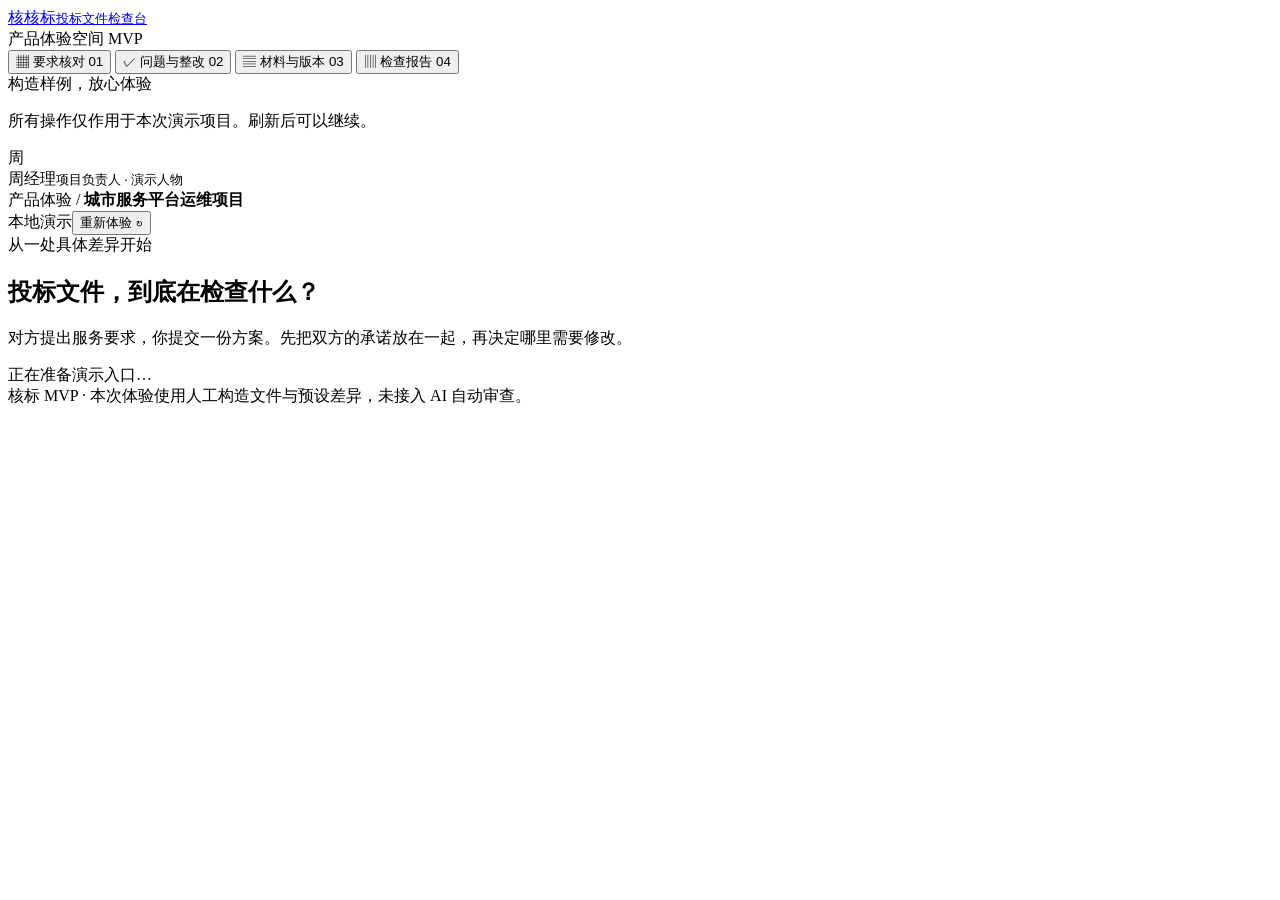
==== app/static/index.html @ 3093ba11 "feat: add guided MVP with isolated demo workspaces" ====
<!doctype html>
<html lang="zh-CN">
<head>
  <meta charset="utf-8">
  <meta name="viewport" content="width=device-width, initial-scale=1">
  <meta name="description" content="用一个三分钟的真实操作流程，体验投标文件比对、整改与复核。">
  <title>核标 · 投标文件检查台</title>
  <link rel="stylesheet" href="/assets/app.css?v=0.3.0">
  <script src="/assets/app.js?v=0.3.0" defer></script>
</head>
<body>
  <aside class="sidebar">
    <a class="brand" href="/" aria-label="核标首页"><span class="brand-mark">核</span><span>核标<small>投标文件检查台</small></span></a>
    <div class="workspace-label">产品体验空间 <span class="tiny-tag">MVP</span></div>
    <nav id="navigation" aria-label="主导航">
      <button type="button" data-nav="workbench" class="nav-item active"><span class="nav-icon">▦</span> 要求核对 <span class="nav-number">01</span></button>
      <button type="button" data-nav="tasks" class="nav-item"><span class="nav-icon">✓</span> 问题与整改 <span class="nav-number">02</span></button>
      <button type="button" data-nav="materials" class="nav-item"><span class="nav-icon">▤</span> 材料与版本 <span class="nav-number">03</span></button>
      <button type="button" data-nav="report" class="nav-item"><span class="nav-icon">▥</span> 检查报告 <span class="nav-number">04</span></button>
    </nav>
    <div class="sidebar-note"><span class="note-dot"></span> 构造样例，放心体验<p>所有操作仅作用于本次演示项目。刷新后可以继续。</p></div>
    <div class="sidebar-footer"><span class="avatar manager">周</span><div>周经理<small>项目负责人 · 演示人物</small></div></div>
  </aside>
  <div class="app-shell">
    <header class="topbar">
      <div class="breadcrumb">产品体验 <span>/</span> <strong>城市服务平台运维项目</strong></div>
      <div class="header-actions"><span class="demo-label"><i></i> 本地演示</span><button type="button" class="text-button" id="reset">重新体验 ↻</button></div>
    </header>
    <main id="main" aria-busy="true">
      <section class="welcome"><span class="eyebrow">从一处具体差异开始</span><h1>投标文件，到底在检查什么？</h1><p>对方提出服务要求，你提交一份方案。先把双方的承诺放在一起，再决定哪里需要修改。</p><div class="loading-line">正在准备演示入口…</div></section>
    </main>
    <footer class="page-footer">核标 MVP · 本次体验使用人工构造文件与预设差异，未接入 AI 自动审查。</footer>
  </div>
  <div id="toast" class="toast" role="status" aria-live="polite" hidden></div>
  <dialog id="modal" aria-labelledby="modal-title"><div id="modal-content"></div></dialog>
</body>
</html>
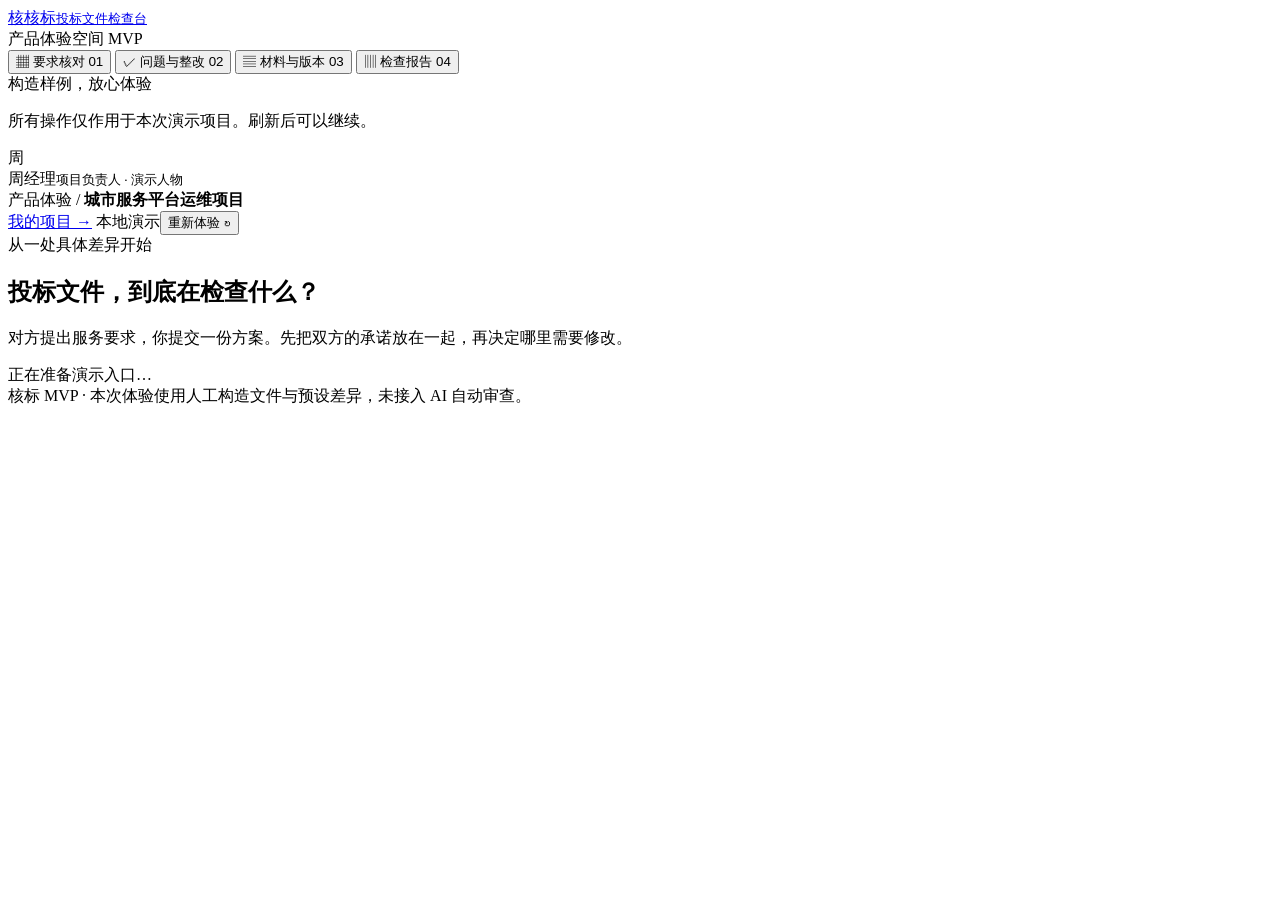
==== commit 825d45f2: "feat: add authenticated workspace for real project reviews" ====
--- a/app/static/index.html
+++ b/app/static/index.html
@@ -24,7 +24,7 @@
   <div class="app-shell">
     <header class="topbar">
       <div class="breadcrumb">产品体验 <span>/</span> <strong>城市服务平台运维项目</strong></div>
-      <div class="header-actions"><span class="demo-label"><i></i> 本地演示</span><button type="button" class="text-button" id="reset">重新体验 ↻</button></div>
+      <div class="header-actions"><a href="/workspace" class="text-button">我的项目 →</a><span class="demo-label"><i></i> 本地演示</span><button type="button" class="text-button" id="reset">重新体验 ↻</button></div>
     </header>
     <main id="main" aria-busy="true">
       <section class="welcome"><span class="eyebrow">从一处具体差异开始</span><h1>投标文件，到底在检查什么？</h1><p>对方提出服务要求，你提交一份方案。先把双方的承诺放在一起，再决定哪里需要修改。</p><div class="loading-line">正在准备演示入口…</div></section>
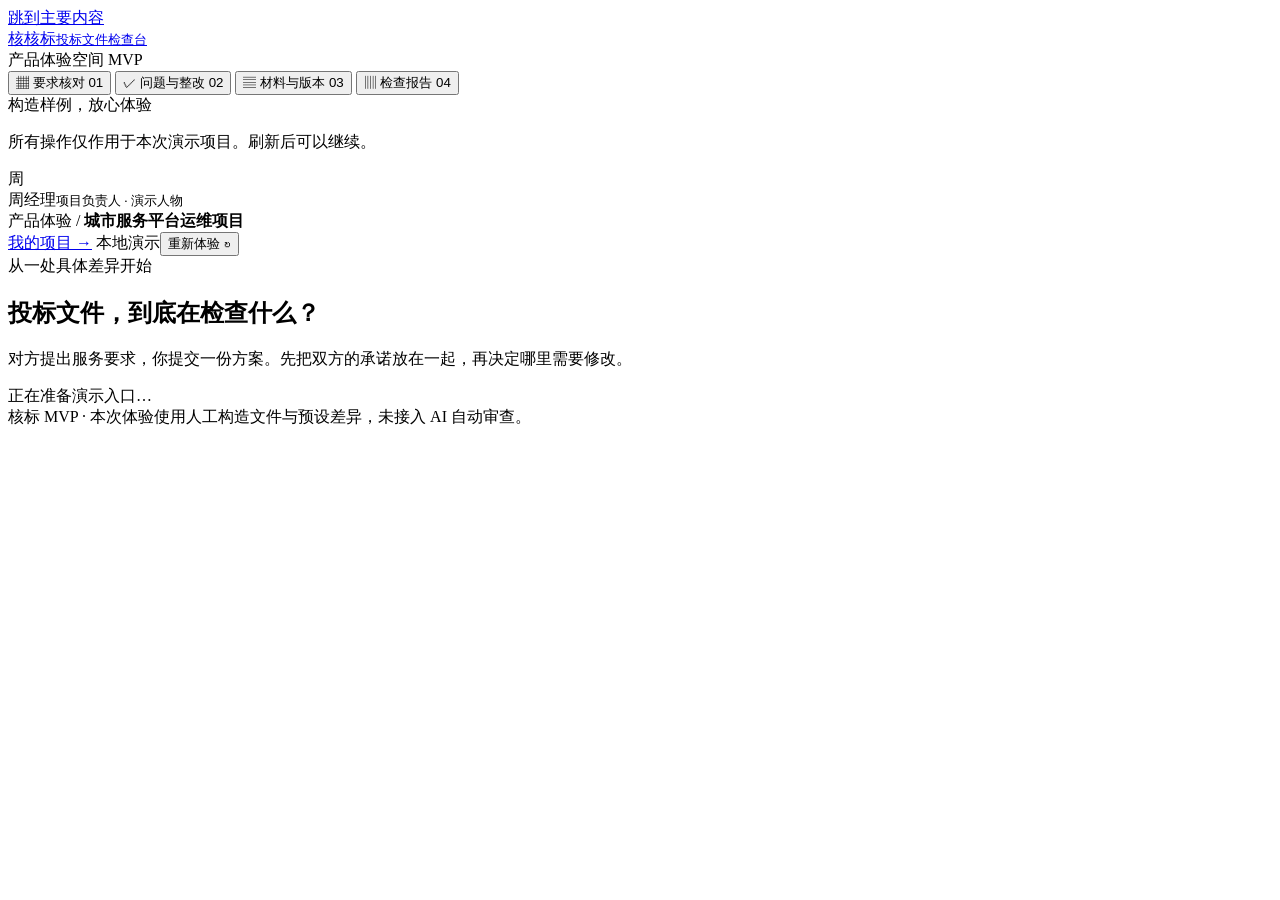
==== commit 2894311e: "feat: complete review workflow and rebuild workspace experience" ====
--- a/app/static/index.html
+++ b/app/static/index.html
@@ -6,9 +6,15 @@
   <meta name="description" content="用一个三分钟的真实操作流程，体验投标文件比对、整改与复核。">
   <title>核标 · 投标文件检查台</title>
   <link rel="stylesheet" href="/assets/app.css?v=0.3.0">
-  <script src="/assets/app.js?v=0.3.0" defer></script>
+  <link rel="stylesheet" href="/assets/demo-theme.css?v=1.0.0">
+  <script src="/assets/demo-core.js?v=1.0.0" defer></script>
+  <script src="/assets/demo-workbench.js?v=1.0.0" defer></script>
+  <script src="/assets/demo-collaboration.js?v=1.0.0" defer></script>
+  <script src="/assets/demo-view.js?v=1.0.0" defer></script>
+  <script src="/assets/demo-events.js?v=1.0.0" defer></script>
 </head>
 <body>
+  <a class="skip-link" href="#main">跳到主要内容</a>
   <aside class="sidebar">
     <a class="brand" href="/" aria-label="核标首页"><span class="brand-mark">核</span><span>核标<small>投标文件检查台</small></span></a>
     <div class="workspace-label">产品体验空间 <span class="tiny-tag">MVP</span></div>
@@ -26,7 +32,7 @@
       <div class="breadcrumb">产品体验 <span>/</span> <strong>城市服务平台运维项目</strong></div>
       <div class="header-actions"><a href="/workspace" class="text-button">我的项目 →</a><span class="demo-label"><i></i> 本地演示</span><button type="button" class="text-button" id="reset">重新体验 ↻</button></div>
     </header>
-    <main id="main" aria-busy="true">
+    <main id="main" tabindex="-1" aria-busy="true">
       <section class="welcome"><span class="eyebrow">从一处具体差异开始</span><h1>投标文件，到底在检查什么？</h1><p>对方提出服务要求，你提交一份方案。先把双方的承诺放在一起，再决定哪里需要修改。</p><div class="loading-line">正在准备演示入口…</div></section>
     </main>
     <footer class="page-footer">核标 MVP · 本次体验使用人工构造文件与预设差异，未接入 AI 自动审查。</footer>
